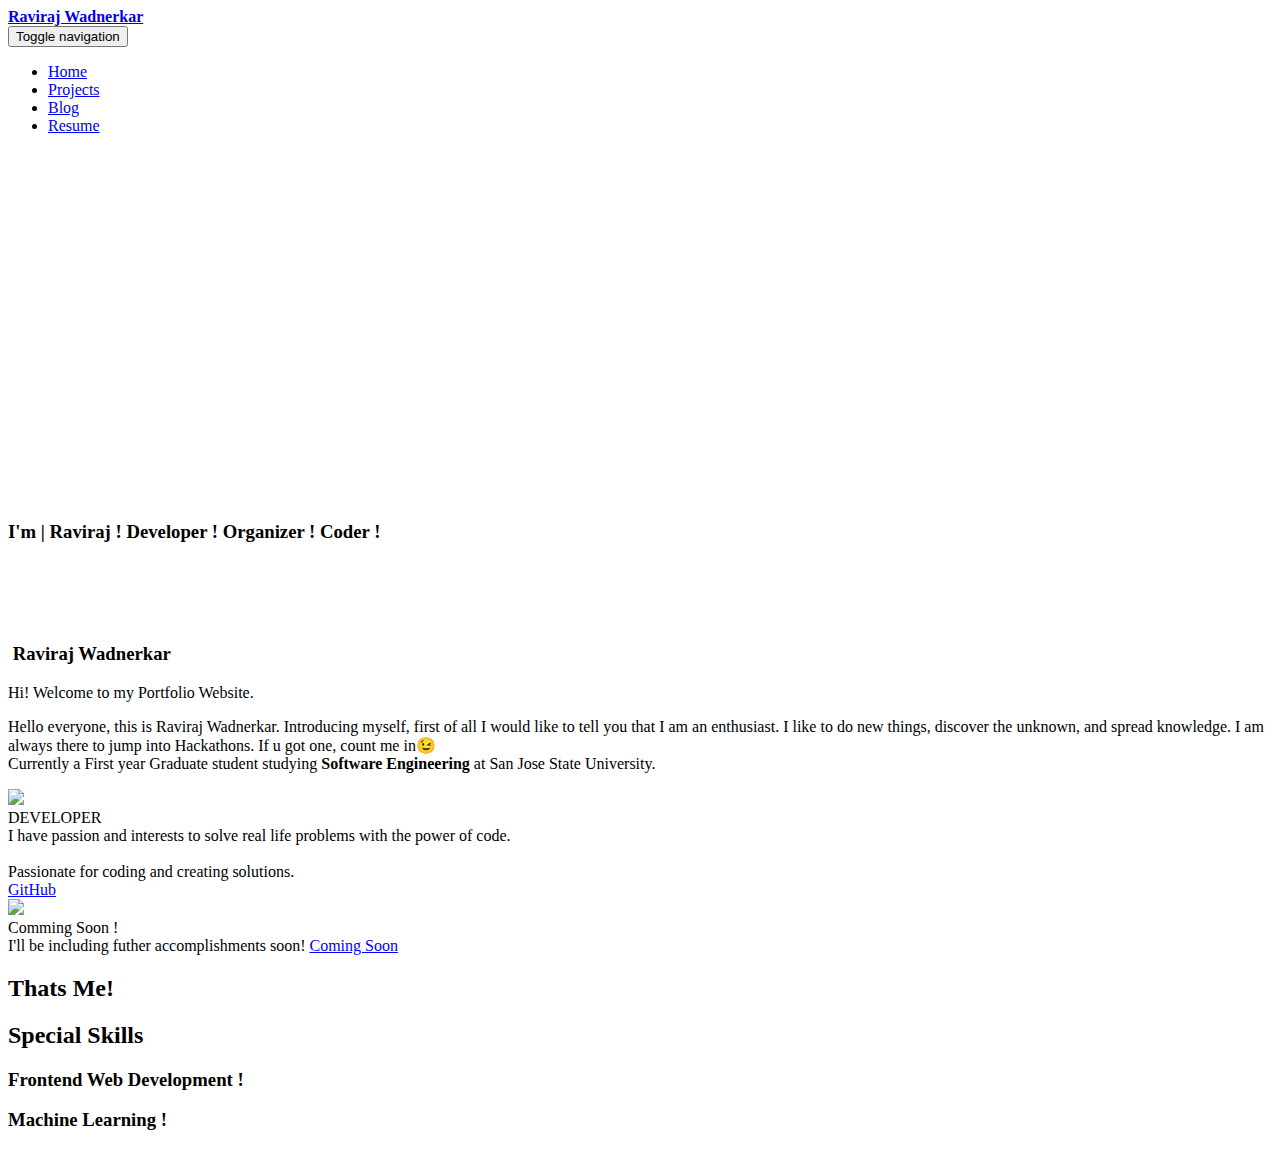
==== index.html @ 118101fc "updated content" ====
<!DOCTYPE html>
<html>

<head>
    <meta charset="utf-8">
    <meta name="viewport" content="width=device-width, initial-scale=1.0, shrink-to-fit=no">
    <title>Raviraj Wadnerkar</title>
    <meta name="description" content="Main Page">
<link rel="apple-touch-icon" sizes="180x180" href="apple-touch-icon.html">
<link rel="icon" type="image/png" sizes="32x32" href="assets/img/r.png">
<link rel="icon" type="image/png" sizes="16x16" href="favicon-16x16.html">
<link rel="manifest" href="site.html">
<link rel="mask-icon" href="safari-pinned-tab.html" color="#5bbad5">
<meta name="msapplication-TileColor" content="#da532c">
<meta name="theme-color" content="#ffffff">
    <link rel="stylesheet" href="assets/bootstrap/css/bootstrap.min.css">
    <link rel="stylesheet" href="https://fonts.googleapis.com/css?family=Lato:300,400,700">
    <link rel="stylesheet" href="assets/fonts/font-awesome.min.css">
    <link rel="stylesheet" href="assets/fonts/ionicons.min.css">
    <link rel="stylesheet" href="https://fonts.googleapis.com/css?family=ABeeZee">
    <link rel="stylesheet" href="assets/css/Animated-Type-Heading.css">
    <link rel="stylesheet" href="assets/css/Bold-BS4-Jumbotron-with-Particles-js-1.css">
    <link rel="stylesheet" href="assets/css/Bold-BS4-Jumbotron-with-Particles-js.css">
    <link rel="stylesheet" href="assets/css/Button-Hover-Animate.css">
    <link rel="stylesheet" href="assets/css/Card-hover-affect-2.css">
    <link rel="stylesheet" href="../cdnjs.cloudflare.com/ajax/libs/aos/2.1.1/aos.css">
    <link rel="stylesheet" href="../cdnjs.cloudflare.com/ajax/libs/pikaday/1.6.1/css/pikaday.min.css">
    <link rel="stylesheet" href="assets/css/Parallax-Scroll-Effect.css">
    <link rel="stylesheet" href="assets/css/Responsive-footer-1.css">
    <link rel="stylesheet" href="assets/css/Responsive-footer.css">
    <link rel="stylesheet" href="assets/css/Swiper-Slider-Card-For-Blog-Or-Product-1.css">
    <link rel="stylesheet" href="assets/css/Swiper-Slider-Card-For-Blog-Or-Product.css">
    <link rel="stylesheet" href="assets/css/style.css">
    <script data-ad-client="ca-pub-1573808704132942" async src="https://pagead2.googlesyndication.com/pagead/js/adsbygoogle.js"></script>
</head>

<body>
    
    <nav class="navbar navbar-dark navbar-expand-lg fixed-top bg-white portfolio-navbar gradient">
        <div class="container"><a class="navbar-brand logo" href="index.html"><strong>Raviraj Wadnerkar</strong><br></a><button class="navbar-toggler" data-toggle="collapse" data-target="#navbarNav"><span class="sr-only">Toggle navigation</span><span class="navbar-toggler-icon"></span></button>
            <div
                class="collapse navbar-collapse" id="navbarNav">
                <ul class="nav navbar-nav ml-auto">
                    <li class="nav-item" role="presentation"><a class="nav-link active" href="index.html">Home</a></li>
                    <li class="nav-item" role="presentation"><a class="nav-link" href="projects.html">Projects</a></li>
                    <li class="nav-item" role="presentation"><a class="nav-link" href="blog.html">Blog</a></li>
                    <li class="nav-item" role="presentation"><a class="nav-link" href="cv.html">Resume</a></li>
                </ul>
            </div>
        </div>
    </nav>

    <main class="page lanidng-page">
            <div class="jumbotron jumbotron-fluid jumbotron-main"><script src="../cdn.jsdelivr.net/particles.js/2.0.0/particles.min.js"></script> 
                <script src="../threejs.org/examples/js/libs/stats.min.js"></script>
                    <script src="https://cdn.jsdelivr.net/npm/particles.js@2.0.0/particles.min.js"></script>
                   
                    <div id="particles-js">
                    <canvas class="particles-js-canvas-el" width="1409" height="319" style="width: 100%; height: 100%;"></canvas>
                    </div>
                        <div class="container center-vertically-holder" style="margin-top:-20px;">
                            <div class="row center-vertically">
                                <div class="col-md-8 offset-sm-0 offset-md-2 text-center" style="margin-top:100px;margin-bottom:100px;">				
                                    <div class="caption v-middle text-center"></div>
                                       
                                    <h3 class="cd-headline clip">
                                        <span class="blc">I'm | </span>
                                        <span class="cd-words-wrapper">
                                          <b class="is-visible">Raviraj !</b>
                                          <b>Developer !</b>
                                          <b>Organizer !</b>
                                          <b>Coder !</b>
                                        </span>
                                      </h3>
                                </div>
                            </div>
                        </div>
            </div>

        <section class="portfolio-block block-intro">
            <div></div>
            <div class="container">
                <div class="avatar" style="background-image: url(assets/img/profile.jpg);"></div>
                <div class="about-me">
                    <p><h3><strong>&nbsp;Raviraj Wadnerkar</strong></h3> <p>Hi! Welcome to my Portfolio Website.</p><p>Hello everyone, this is Raviraj Wadnerkar. Introducing myself, first of all I would like to tell you that I am an enthusiast. I like to do new things, discover the unknown, and spread knowledge. I am always there to jump into Hackathons. If u got one, count me in😉<br>Currently a First year Graduate student studying<strong> Software Engineering</strong> at San Jose State University. </p>
                        
        </section>
        <section class="portfolio-block photography">
            <div class="container">
                <div class="row no-gutters">
                    <div class="col">
                        <div class="blog-slider">
                            <div class="blog-slider__wrp swiper-wrapper">
                                <div class="blog-slider__item swiper-slide">
                                    <div></div>
                                    <div class="blog-slider__img"><img src="https://i.imgur.com/kdKhgx6.gif"></div>
                                    <div class="blog-slider__content"><div class="blog-slider__title">DEVELOPER</div><div class="blog-slider__text">I have passion and interests to solve real life problems with the power of code.<br> <br> Passionate for coding and creating solutions. <br> <a href="https://github.com/ravirajwadnerkar/" style="color:blue"><u>GitHub</u></a></div></div>
                                </div>
                                <div class="blog-slider__item swiper-slide">
                                    <div></div>
                                    <div class="blog-slider__img"><img src="assets/img/addyourimagehere"></div>
                                    <div class="blog-slider__content"><div class="blog-slider__title">Comming Soon !</div><div class="blog-slider__text">I'll be including futher accomplishments soon! <a href="comingsoon.html" style="color:blue">Coming Soon</a></div></div>
                                </div>
                                <div class="blog-slider__pagination"></div>
                            </div>
                        </div>
                    </div>
                </div>
            </div>
        </section>
        <section class="portfolio-block call-to-action border-bottom">
            <div class="container-fluid text-center">
                <div class="d-flex justify-content-center align-items-center content">
                    <h2 class="display-3 text-justify align-items-center">Thats Me!</h2>
                </div>
            </div>
        </section>
        <section class="portfolio-block skills">
            <div class="container">
                <div class="heading">
                    <h2>Special Skills</h2>
                </div>
                <div class="row">
                    <div class="col-md-6">
                        <div class="card special-skill-item border-0">
                            <div class="card-header bg-transparent border-0">
                                <a style="font-size:50px;"><i class="fa fa-globe" style="color:rgb(0,0,0);margin-right:0px;"></i>
                                </a>
                            </div>
                            <div class="card-body">
                                <h3 class="card-title">Frontend Web Development !</h3>
                                <p class="card-text"></p>
                            </div>
                        </div>
                    </div>
                    
                    <div class="col-md-6">
                        <div class="card special-skill-item border-0">
                            <div class="card-header bg-transparent border-0">
                                <a style="font-size:50px;"><i class="fa fa-connectdevelop" style="color:rgb(0,0,0);margin-right:0px;"></i>
                                </a>
                            </div>
                            <div class="card-body">
                                <h3 class="card-title">Machine Learning !</h3>
                                <p class="card-text"></p>
                            </div>
                        </div> 
                    </div>
                </div>
            </div>
        </section>
    </main>
    <footer class="page-footer">
        <p class="text-center" style="margin-top:30px;margin-bottom:15px;">
            <a href="https://www.instagram.com/r_square0311/" style="font-size:35px;"><i class="fa fa-instagram"
                    style="color:rgb(0,0,0);margin-right:0px;"></i></a>
            <a href="https://twitter.com/RavirajWadnerk1" style="font-size:35px;"><i
                    class="icon ion-social-twitter" style="color:rgb(0,0,0);"></i></a>
            <a href="https://www.linkedin.com/in/raviraj-wadnerkar/" style="font-size:35px;"><i
                    class="icon ion-social-linkedin" style="color:rgb(0,0,0);"></i></a>
            <a href="https://github.com/ravirajwadnerkar" style="font-size:35px;"><i class="fa fa-github" style="color:rgb(0,0,0);"></i></a>
            <a href="https://www.facebook.com/raviraj.wadnerkar.9" style="font-size:35px;"><i
                    class="fa fa-facebook-square" style="color:rgb(0,0,0);"></i></a>

              </p>
    </footer>
    <script src="assets/js/jquery.min.js"></script>
    <script src="assets/bootstrap/js/bootstrap.min.js"></script>
    <script src="assets/js/Animated-Type-Heading.js"></script>
    <script src="assets/js/Bold-BS4-Jumbotron-with-Particles-js.js"></script>
    <script src="assets/js/bs-animation.js"></script>
    <script src="assets/js/Card-hover-affect-2.js"></script>
    <script src="../cdnjs.cloudflare.com/ajax/libs/aos/2.1.1/aos.js"></script>
    <script src="../cdnjs.cloudflare.com/ajax/libs/pikaday/1.6.1/pikaday.min.js"></script>
    <script src="assets/js/Swiper-Slider-Card-For-Blog-Or-Product.js"></script>
    <script src="assets/js/theme.js"></script>
</body>
</html>
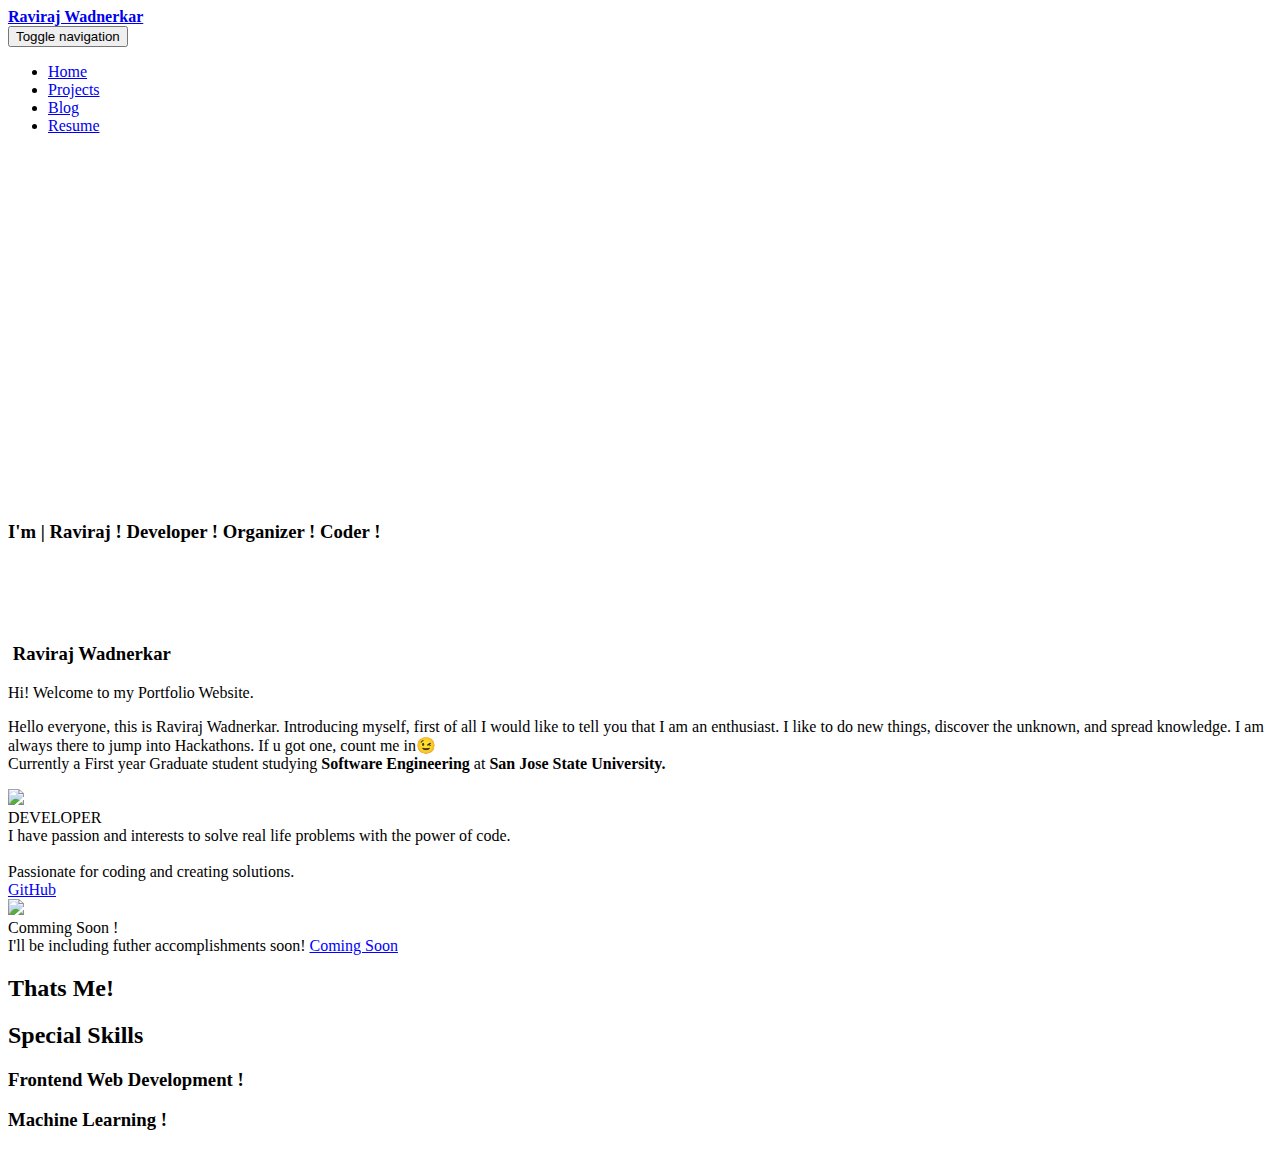
==== commit fd988058: "updates" ====
--- a/index.html
+++ b/index.html
@@ -82,7 +82,7 @@
             <div class="container">
                 <div class="avatar" style="background-image: url(assets/img/profile.jpg);"></div>
                 <div class="about-me">
-                    <p><h3><strong>&nbsp;Raviraj Wadnerkar</strong></h3> <p>Hi! Welcome to my Portfolio Website.</p><p>Hello everyone, this is Raviraj Wadnerkar. Introducing myself, first of all I would like to tell you that I am an enthusiast. I like to do new things, discover the unknown, and spread knowledge. I am always there to jump into Hackathons. If u got one, count me in😉<br>Currently a First year Graduate student studying<strong> Software Engineering</strong> at San Jose State University. </p>
+                    <p><h3><strong>&nbsp;Raviraj Wadnerkar</strong></h3> <p>Hi! Welcome to my Portfolio Website.</p><p>Hello everyone, this is Raviraj Wadnerkar. Introducing myself, first of all I would like to tell you that I am an enthusiast. I like to do new things, discover the unknown, and spread knowledge. I am always there to jump into Hackathons. If u got one, count me in😉<br>Currently a First year Graduate student studying<strong> Software Engineering</strong> at <strong>San Jose State University. </strong></p>
                         
         </section>
         <section class="portfolio-block photography">
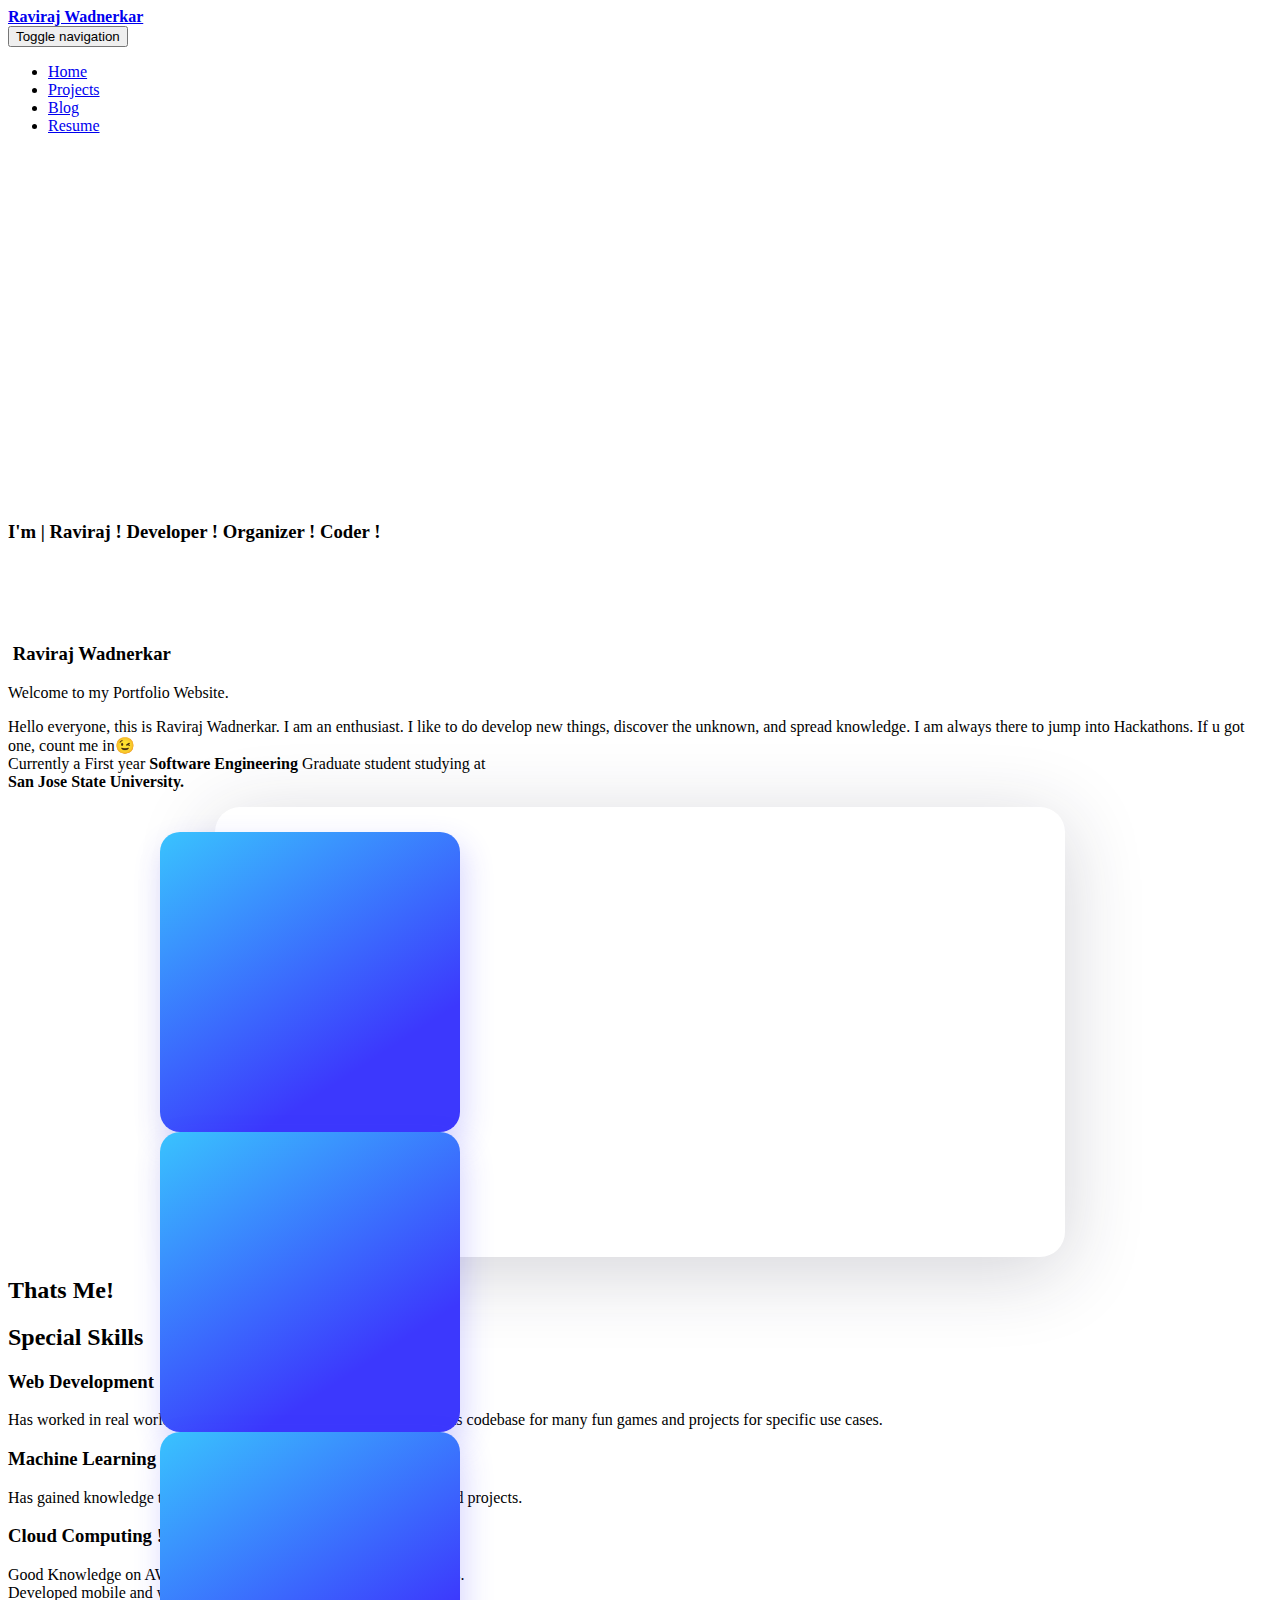
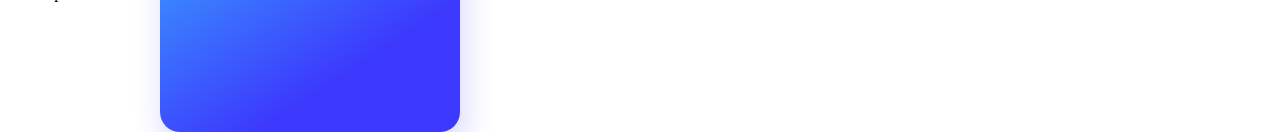
==== commit e8ea3a30: "skillset upgrades" ====
--- a/index.html
+++ b/index.html
@@ -82,8 +82,7 @@
             <div class="container">
                 <div class="avatar" style="background-image: url(assets/img/profile.jpg);"></div>
                 <div class="about-me">
-                    <p><h3><strong>&nbsp;Raviraj Wadnerkar</strong></h3> <p>Hi! Welcome to my Portfolio Website.</p><p>Hello everyone, this is Raviraj Wadnerkar. Introducing myself, first of all I would like to tell you that I am an enthusiast. I like to do new things, discover the unknown, and spread knowledge. I am always there to jump into Hackathons. If u got one, count me in😉<br>Currently a First year Graduate student studying<strong> Software Engineering</strong> at <strong>San Jose State University. </strong></p>
-                        
+                    <p><h3><strong>&nbsp;Raviraj Wadnerkar</strong></h3> <p>Welcome to my Portfolio Website.</p><p>Hello everyone, this is Raviraj Wadnerkar. I am an enthusiast. I like to do develop new things, discover the unknown, and spread knowledge. I am always there to jump into Hackathons. If u got one, count me in😉<br>Currently a First year <strong> Software Engineering</strong> Graduate student studying at <br><strong>San Jose State University. </strong></p>                      
         </section>
         <section class="portfolio-block photography">
             <div class="container">
@@ -98,8 +97,13 @@
                                 </div>
                                 <div class="blog-slider__item swiper-slide">
                                     <div></div>
-                                    <div class="blog-slider__img"><img src="assets/img/addyourimagehere"></div>
-                                    <div class="blog-slider__content"><div class="blog-slider__title">Comming Soon !</div><div class="blog-slider__text">I'll be including futher accomplishments soon! <a href="comingsoon.html" style="color:blue">Coming Soon</a></div></div>
+                                    <div class="blog-slider__img"><img src="assets/img/hobbies.jpg"></div>
+                                    <div class="blog-slider__content"><div class="blog-slider__title">Player!</div><div class="blog-slider__text">In my spare time, I enjoy engaging in sports! <br><br>Golfing, Table-tennis, Pool, Swimming, Gymming, Tennis, Badminton, Chess&#9822;are some of my hobbies.</div></div>
+                                </div>
+                                <div class="blog-slider__item swiper-slide">
+                                    <div></div>
+                                    <div class="blog-slider__img"><img src="assets/img/anime.jpg"></div>
+                                    <div class="blog-slider__content"><div class="blog-slider__title">Anime Watcher!</div><div class="blog-slider__text">I like to watch anime! <br><br>Specially Sci-Fi.&#128527;</div></div>
                                 </div>
                                 <div class="blog-slider__pagination"></div>
                             </div>
@@ -128,8 +132,8 @@
                                 </a>
                             </div>
                             <div class="card-body">
-                                <h3 class="card-title">Frontend Web Development !</h3>
-                                <p class="card-text"></p>
+                                <h3 class="card-title">Web Development !</h3>
+                                <p class="card-text">Has worked in real world scenarios and showed exceptional skills. Has codebase for many fun games and projects for specific use cases.</p>
                             </div>
                         </div>
                     </div>
@@ -142,7 +146,19 @@
                             </div>
                             <div class="card-body">
                                 <h3 class="card-title">Machine Learning !</h3>
-                                <p class="card-text"></p>
+                                <p class="card-text">Has gained knowledge through internships and coursework. Built good projects.</p>
+                            </div>
+                        </div> 
+                    </div>
+                    <div class="offset-md-3 col-md-6">
+                        <div class="card special-skill-item border-0">
+                            <div class="card-header bg-transparent border-0">
+                                <a style="font-size:50px;"><i class="fa fa-mixcloud" style="color:rgb(0,0,0);margin-right:0px;"></i>
+                                </a>
+                            </div>
+                            <div class="card-body">
+                                <h3 class="card-title">Cloud Computing !</h3>
+                                <p class="card-text">Good Knowledge on AWS, GCP, Azure on deployment of applications.<br> Developed mobile and web apps, deployed on cloud platforms.</p>
                             </div>
                         </div> 
                     </div>
